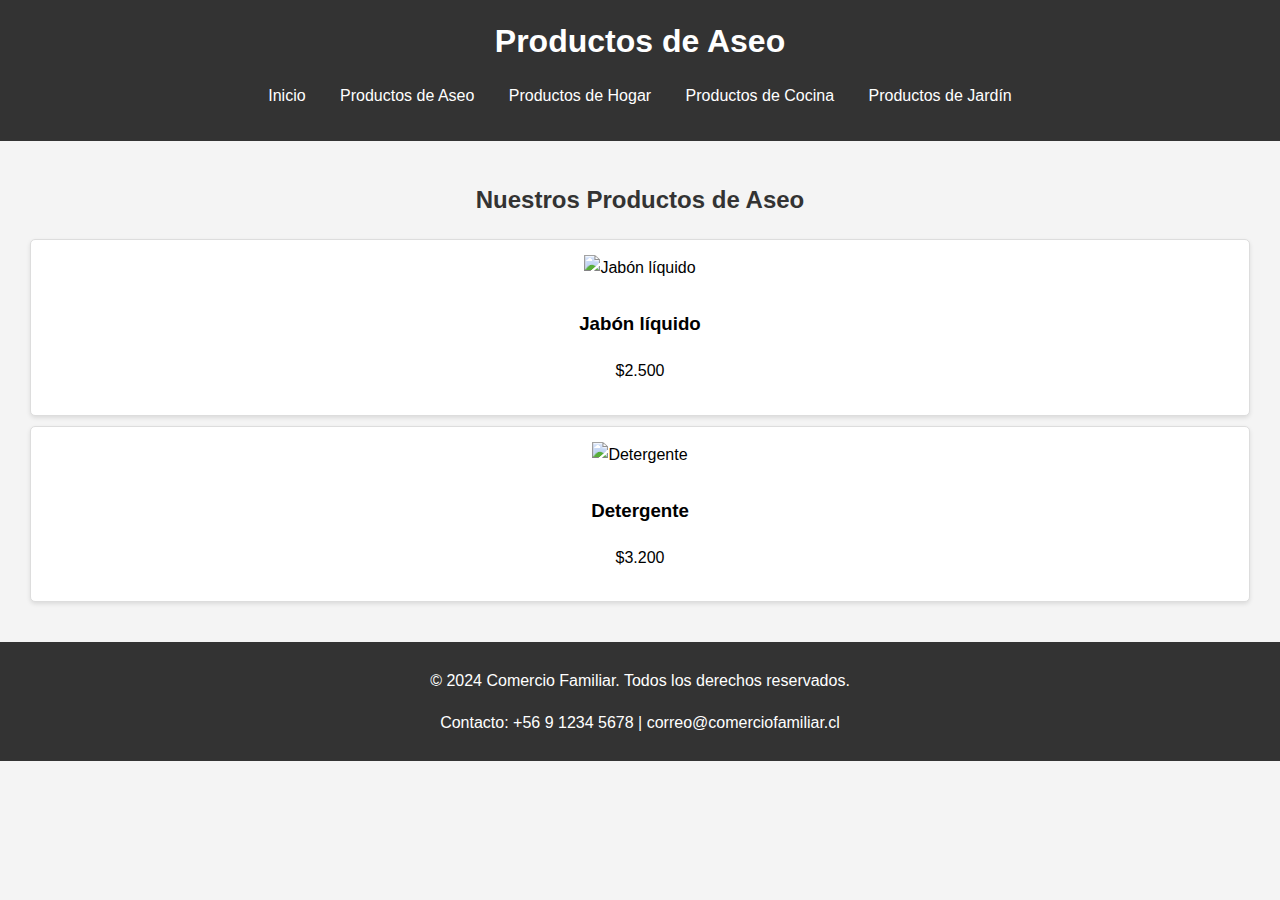
==== aseo.html @ 3b1b0b3c "Primer commit del proyecto Comercio Familiar" ====
<!DOCTYPE html>
<html lang="es">
<head>
    <meta charset="UTF-8">
    <meta name="viewport" content="width=device-width, initial-scale=1.0">
    <title>Productos de Aseo - Comercio Familiar</title>
    <link rel="stylesheet" href="styles.css">
</head>
<body>
    <header>
        <div class="logo">
            <h1>Productos de Aseo</h1>
        </div>
        <nav>
            <ul>
                <li><a href="index.html">Inicio</a></li>
                <li><a href="aseo.html">Productos de Aseo</a></li>
                <li><a href="hogar.html">Productos de Hogar</a></li>
                <li><a href="cocina.html">Productos de Cocina</a></li>
                <li><a href="jardin.html">Productos de Jardín</a></li>
            </ul>
        </nav>
    </header>
    <main>
        <section class="products">
            <h2>Nuestros Productos de Aseo</h2>
            <div class="product">
                <img src="img/jabon.jpg" alt="Jabón líquido">
                <h3>Jabón líquido</h3>
                <p>$2.500</p>
            </div>
            <div class="product">
                <img src="img/detergente.jpg" alt="Detergente">
                <h3>Detergente</h3>
                <p>$3.200</p>
            </div>
        </section>
    </main>
    <footer>
        <p>© 2024 Comercio Familiar. Todos los derechos reservados.</p>
        <p>Contacto: +56 9 1234 5678 | correo@comerciofamiliar.cl</p>
    </footer>
</body>
</html>
---- styles.css ----
/* styles.css */

body {
    font-family: Arial, sans-serif;
    margin: 0;
    padding: 0;
    line-height: 1.6;
    background-color: #f4f4f4;
}

header {
    background-color: #333;
    color: white;
    padding: 1rem 0;
    text-align: center;
}

header .logo h1 {
    margin: 0;
}

nav ul {
    list-style: none;
    padding: 0;
}

nav ul li {
    display: inline;
    margin: 0 15px;
}

nav ul li a {
    color: white;
    text-decoration: none;
}

main {
    padding: 20px;
}

.categories {
    display: flex;
    justify-content: space-around;
    margin: 20px 0;
}

.category {
    background-color: #007BFF;
    color: white;
    padding: 15px;
    text-align: center;
    text-decoration: none;
    border-radius: 5px;
    width: 150px;
}

.category:hover {
    background-color: #0056b3;
}

.products {
    margin: 20px 0;
}

.products h2 {
    text-align: center;
    color: #333;
}

.product {
    background-color: white;
    border: 1px solid #ddd;
    border-radius: 5px;
    padding: 15px;
    margin: 10px;
    text-align: center;
    box-shadow: 0 2px 4px rgba(0, 0, 0, 0.1);
}

.product img {
    width: 100px;
    height: auto;
    margin-bottom: 10px;
}

footer {
    background-color: #333;
    color: white;
    text-align: center;
    padding: 10px 0;
    position: relative;
    bottom: 0;
    width: 100%;
}
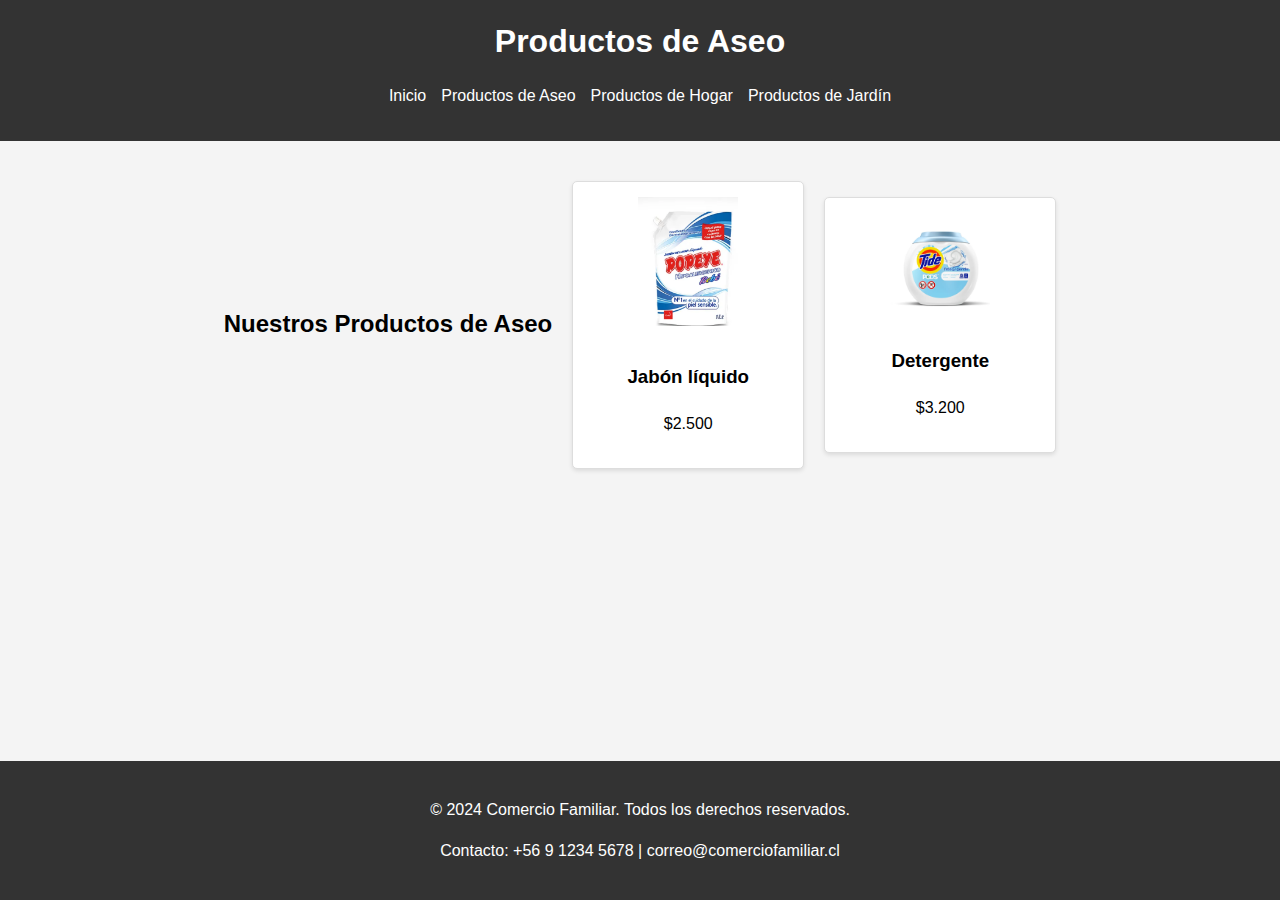
==== commit 97722908: "actualizacion" ====
--- a/aseo.html
+++ b/aseo.html
@@ -16,7 +16,7 @@
                 <li><a href="index.html">Inicio</a></li>
                 <li><a href="aseo.html">Productos de Aseo</a></li>
                 <li><a href="hogar.html">Productos de Hogar</a></li>
-                <li><a href="cocina.html">Productos de Cocina</a></li>
+                
                 <li><a href="jardin.html">Productos de Jardín</a></li>
             </ul>
         </nav>
@@ -25,12 +25,12 @@
         <section class="products">
             <h2>Nuestros Productos de Aseo</h2>
             <div class="product">
-                <img src="img/jabon.jpg" alt="Jabón líquido">
+                <img src="img/JABONPOPE.png" alt="Jabón líquido">
                 <h3>Jabón líquido</h3>
                 <p>$2.500</p>
             </div>
             <div class="product">
-                <img src="img/detergente.jpg" alt="Detergente">
+                <img src="img/detergente.png" alt="Detergente">
                 <h3>Detergente</h3>
                 <p>$3.200</p>
             </div>
@@ -39,6 +39,7 @@
     <footer>
         <p>© 2024 Comercio Familiar. Todos los derechos reservados.</p>
         <p>Contacto: +56 9 1234 5678 | correo@comerciofamiliar.cl</p>
+       
     </footer>
 </body>
 </html>
--- a/styles.css
+++ b/styles.css
@@ -1,13 +1,79 @@
-/* styles.css */
-
+/* General body styling */
 body {
     font-family: Arial, sans-serif;
     margin: 0;
     padding: 0;
     line-height: 1.6;
     background-color: #f4f4f4;
+    display: flex;
+    flex-direction: column;
+    min-height: 100vh; /* Asegura que el body ocupe toda la altura de la pantalla */
+}
+/* Estilo para centrar la sección de bienvenida */
+#inicio {
+    display: flex;
+    flex-direction: column;
+    align-items: center;
+    justify-content: center;
+    text-align: center;
+    min-height: 50vh; /* Asegura que la sección ocupe al menos la mitad de la pantalla */
+    background-image: url('img/familia.webp'); /* Ruta a la imagen */
+    background-size: cover; /* Asegura que la imagen cubra toda la sección */
+    background-position: center; /* Centra la imagen */
+    color: rgb(17, 16, 16); /* Cambia el color del texto para que contraste con el fondo */
+    padding: 20px;
+}
+/* Contenedor de productos */
+.products {
+    display: flex;
+    flex-wrap: wrap; /* Permite que los productos se ajusten si hay más de uno por fila */
+    justify-content: center; /* Centra los productos horizontalmente */
+    align-items: center; /* Centra los productos verticalmente */
+    gap: 20px; /* Añade un espacio uniforme entre los productos */
+    margin: 20px 0;
 }
 
+/* Estilo para cada producto individual */
+.product {
+    background-color: white;
+    border: 1px solid #ddd;
+    border-radius: 5px;
+    padding: 15px;
+    text-align: center; /* Centra el texto dentro de cada tarjeta */
+    box-shadow: 0 2px 4px rgba(0, 0, 0, 0.1);
+    width: 200px; /* Establece un ancho uniforme para cada producto */
+}
+
+.product img {
+    width: 100px; /* Ajusta el tamaño de las imágenes */
+    height: auto;
+    margin-bottom: 10px;
+}
+
+.categories {
+    display: flex;
+    justify-content: space-around; /* Asegura separación uniforme */
+    margin: 20px 0;
+    gap: 15px; /* Añade un espacio de 15px entre los botones */
+}
+
+.category {
+    background-color: #007BFF;
+    color: white;
+    padding: 15px;
+    text-align: center;
+    text-decoration: none;
+    border-radius: 5px;
+    width: 150px;
+    transition: background-color 0.3s ease;
+}
+
+.category:hover {
+    background-color: #0056b3;
+}
+
+
+/* Header styling */
 header {
     background-color: #333;
     color: white;
@@ -15,6 +81,7 @@
     text-align: center;
 }
 
+/* Logo and navigation */
 header .logo h1 {
     margin: 0;
 }
@@ -22,11 +89,9 @@
 nav ul {
     list-style: none;
     padding: 0;
-}
-
-nav ul li {
-    display: inline;
-    margin: 0 15px;
+    display: flex;
+    justify-content: center;
+    gap: 15px;
 }
 
 nav ul li a {
@@ -34,10 +99,13 @@
     text-decoration: none;
 }
 
+/* Main content styling */
 main {
+    flex: 1; /* Permite que el contenido principal se expanda */
     padding: 20px;
 }
 
+/* Categories section */
 .categories {
     display: flex;
     justify-content: space-around;
@@ -58,36 +126,13 @@
     background-color: #0056b3;
 }
 
-.products {
-    margin: 20px 0;
-}
-
-.products h2 {
-    text-align: center;
-    color: #333;
-}
-
-.product {
-    background-color: white;
-    border: 1px solid #ddd;
-    border-radius: 5px;
-    padding: 15px;
-    margin: 10px;
-    text-align: center;
-    box-shadow: 0 2px 4px rgba(0, 0, 0, 0.1);
-}
-
-.product img {
-    width: 100px;
-    height: auto;
-    margin-bottom: 10px;
-}
-
+/* Footer styling */
 footer {
     background-color: #333;
     color: white;
     text-align: center;
-    padding: 10px 0;
+    padding: 20px 0;
+    margin-top: 20px; /* Añade separación vertical entre el contenido y el footer */
     position: relative;
     bottom: 0;
     width: 100%;
